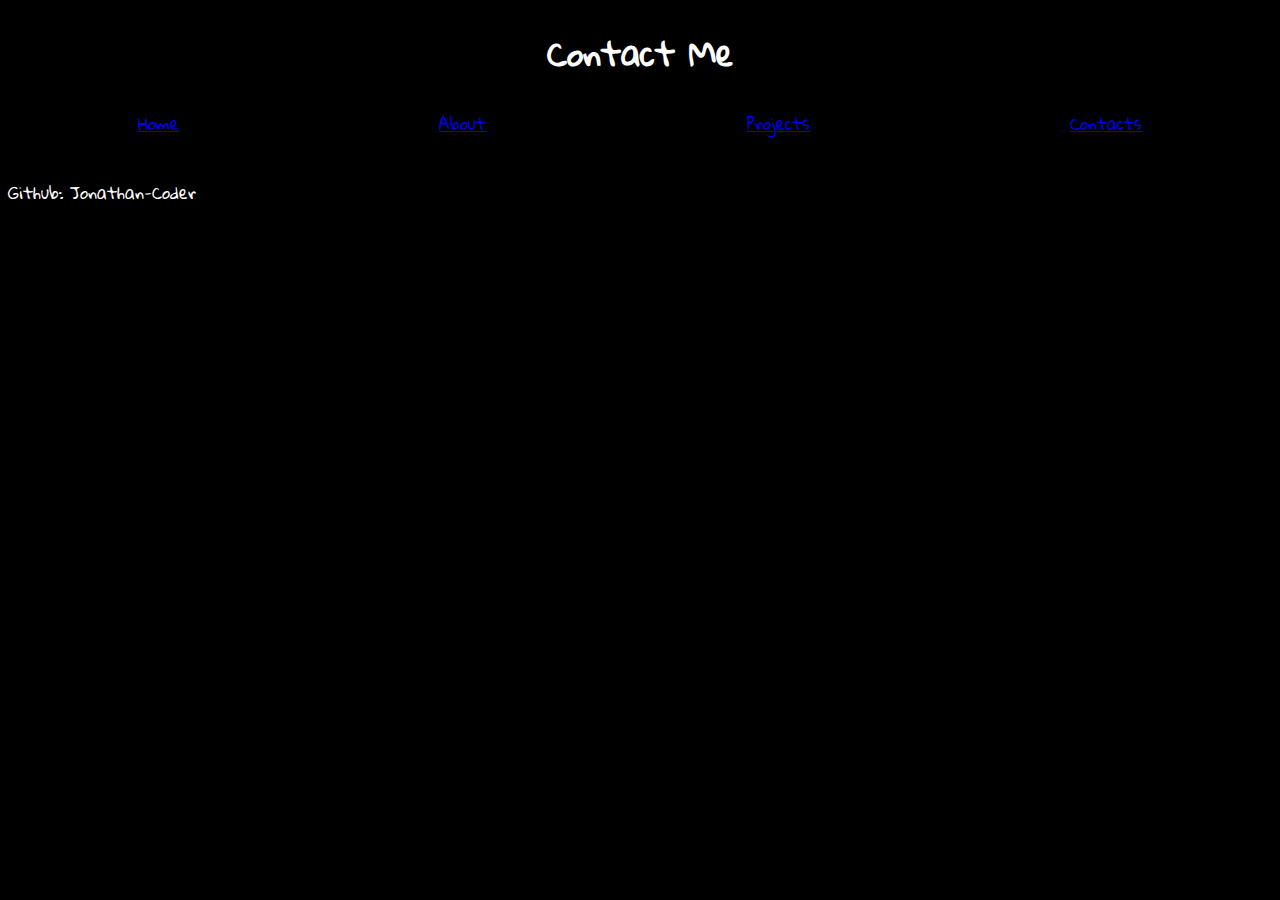
==== contact.html @ a21d3465 "Added new pages and made edits on pages" ====
<!DOCTYPE html>
<html lang="en">
  <head>
    <meta charset="utf-8" />
    <meta http-equiv="X-UA-Compatible" content="IE=edge" />
    <meta name="viewport" content="width=device-width, initial-scale=1" />
    <link
      href="https://fonts.googleapis.com/css2?family=Gloria+Hallelujah&display=swap"
      rel="stylesheet"
    />

    <title>Portfolio</title>

    <!-- import the webpage's stylesheet -->
    <link rel="stylesheet" href="./style.css" />

    <script src="https://ajax.googleapis.com/ajax/libs/jquery/3.5.1/jquery.min.js"></script>
    <!-- import the webpage's javascript file -->
    <script src="./script.js" defer></script>
  </head>
  <body>
    <h1>Contact Me</h1>
    <nav>
      <a href="index.html">Home</a>
      <a href="about.html">About</a>
      <a href="projects.html">Projects</a>
      <a href="contact.html">Contacts</a>
    </nav>
    <main>
      <p>Github: Jonathan-Coder</p>
    </main>
  </body>
</html>
---- style.css ----
/* CSS files add styling rules to your content */

body {
  background-color: black;
  color: white;
  font-family: "Gloria Hallelujah", cursive;
}

nav{
  display: flex;
  justify-content: space-around;
  padding-bottom: 20px;
}

img{
  width: 300px;
}

h1,nav {
  text-align: center;
}

main{

}
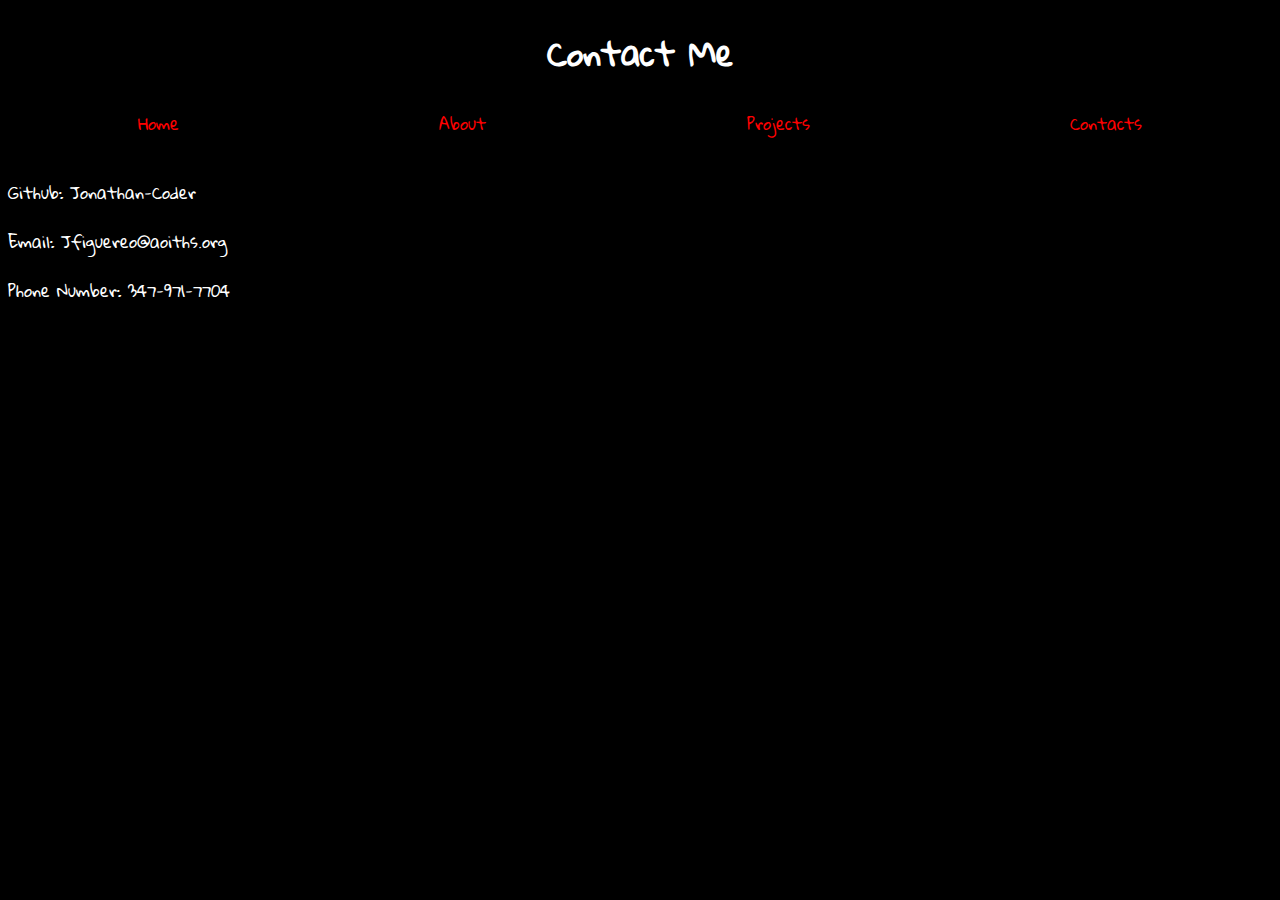
==== commit 7042b9a0: "Added more flexbox and changed css" ====
--- a/contact.html
+++ b/contact.html
@@ -9,7 +9,7 @@
       rel="stylesheet"
     />
 
-    <title>Portfolio</title>
+    <title>Contacts</title>
 
     <!-- import the webpage's stylesheet -->
     <link rel="stylesheet" href="./style.css" />
@@ -28,6 +28,9 @@
     </nav>
     <main>
       <p>Github: Jonathan-Coder</p>
+      <p>Email: Jfiguereo@aoiths.org</p>
+      <p>Phone Number: 347-971-7704</p>
     </main>
+    <footer></footer>
   </body>
 </html>
--- a/style.css
+++ b/style.css
@@ -16,10 +16,20 @@
   width: 300px;
 }
 
+a{
+  color: red;
+  text-decoration: none;
+}
+
 h1,nav {
   text-align: center;
 }
 
-main{
+a:hover{
+  text-decoration: underline;
+}
 
+.main{
+  display: flex;
+  margin-bottom: 20px;
 }